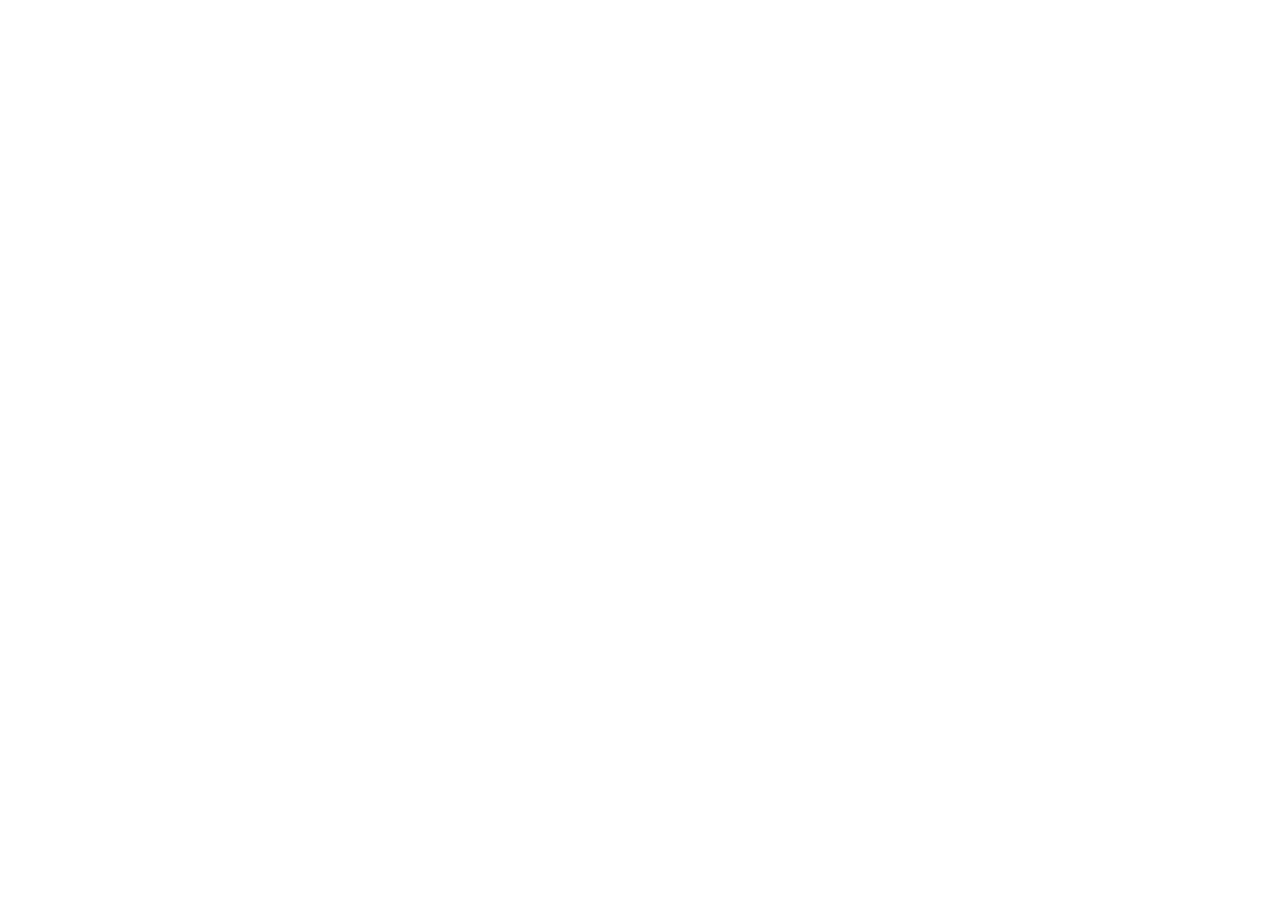
==== index.html @ bcec3e99 "feat: initialize project structure for Riman Engineering Set up project architecture including Vite," ====
<!doctype html>
<html lang="ar" dir="rtl">
  <head>
    <!-- Google Tag Manager -->
    <script>(function(w,d,s,l,i){w[l]=w[l]||[];w[l].push({'gtm.start':
    new Date().getTime(),event:'gtm.js'});var f=d.getElementsByTagName(s)[0],
    j=d.createElement(s),dl=l!='dataLayer'?'&l='+l:'';j.async=true;j.src=
    'https://www.googletagmanager.com/gtm.js?id='+i+dl;f.parentNode.insertBefore(j,f);
    })(window,document,'script','dataLayer','GTM-WX46PH5V');</script>
    <!-- End Google Tag Manager -->
    <meta charset="UTF-8" />
    <script>
      (function() {
        // 1. Intercept and suppress the getter TypeError from reporting as an unhandled error
        if (typeof window !== 'undefined') {
          window.addEventListener('error', function(event) {
            if (event && event.message && event.message.indexOf('Cannot set property fetch') !== -1) {
              event.preventDefault();
              if (typeof event.stopImmediatePropagation === 'function') {
                event.stopImmediatePropagation();
              }
              return true;
            }
          }, true);
        }

        // 2. Define getter + setter on window, Window.prototype, and prototype chain
        try {
          var origFetch = typeof window !== 'undefined' ? window.fetch : null;
          var targets = [];
          if (typeof window !== 'undefined') targets.push(window);
          if (typeof Window !== 'undefined' && Window.prototype) targets.push(Window.prototype);
          if (typeof window !== 'undefined' && Object.getPrototypeOf(window)) targets.push(Object.getPrototypeOf(window));
          if (typeof globalThis !== 'undefined') targets.push(globalThis);

          targets.forEach(function(target) {
            if (!target) return;
            try {
              Object.defineProperty(target, 'fetch', {
                get: function() {
                  return origFetch;
                },
                set: function(val) {
                  origFetch = val;
                },
                configurable: true,
                enumerable: true
              });
            } catch (err) {}
          });
        } catch (e) {}

        // 3. Similarly protect sendBeacon
        try {
          if (typeof navigator !== 'undefined' && navigator.sendBeacon) {
            var origBeacon = navigator.sendBeacon.bind(navigator);
            var navTargets = [
              navigator,
              typeof Navigator !== 'undefined' ? Navigator.prototype : null
            ];
            navTargets.forEach(function(target) {
              if (!target) return;
              try {
                Object.defineProperty(target, 'sendBeacon', {
                  get: function() { return origBeacon; },
                  set: function(v) { origBeacon = v; },
                  configurable: true,
                  enumerable: true
                });
              } catch (err) {}
            });
          }
        } catch (e) {}
      })();
    </script>
    <meta name="viewport" content="width=device-width, initial-scale=1.0" />
    <link rel="icon" type="image/svg+xml" href="/favicon.svg" />
    <title>شركة ريمان للإستشارات الهندسية والسلامة | الرياض</title>
    <meta name="description" content="الموقع الرسمي لشركة ريمان للإستشارات الهندسية والسلامة بالرياض. خدمات التصميم المعماري والإنشائي، الإشراف الميداني، واعتماد مخططات السلامة ومكافحة الحريق لدى الدفاع المدني ومنصة بلدي." />
    
    <!-- SEO Search Engine Crawlers & Indexing -->
    <meta name="keywords" content="مكتب استشارات هندسية الرياض, ريمان للاستشارات الهندسية, شركة محمد هادي ريمان, مخططات سلامة الدفاع المدني الرياض, منصة سلامة, رخص بناء منصة بلدي, تصميم معماري الرياض, تصميم انشائي كود البناء السعودي SBC, إشراف هندسي ميداني, تقرير سلامة إنشائية, مكتب هندسي حي الروضة, استشارات هندسية الرياض, fire safety consultancy riyadh, civil defense approval riyadh, reeman engineering" />
    <meta name="author" content="شركة محمد هادي ريمان للإستشارات الهندسية والسلامة" />
    <meta name="robots" content="index, follow, max-image-preview:large, max-snippet:-1, max-video-preview:-1" />
    <meta name="googlebot" content="index, follow" />
    <link rel="canonical" href="https://reeman-engineering.sa/" />

    <!-- Local Business Geo Location Tags for Riyadh & Google Maps Visibility -->
    <meta name="geo.region" content="SA-01" />
    <meta name="geo.placename" content="الرياض، حي الروضة" />
    <meta name="geo.position" content="24.7570;46.7780" />
    <meta name="ICBM" content="24.7570, 46.7780" />

    <!-- Open Graph / Facebook / WhatsApp -->
    <meta property="og:type" content="business.business" />
    <meta property="og:site_name" content="شركة ريمان للإستشارات الهندسية والسلامة" />
    <meta property="og:title" content="شركة ريمان للإستشارات الهندسية والسلامة | الرياض" />
    <meta property="og:description" content="مكتب هندسي استشاري معتمد بالرياض — خدمات التصميم المعماري والإنشائي، الإشراف الميداني، واعتمادات مخططات السلامة والدفاع المدني. حي الروضة، شارع الحسن بن علي." />
    <meta property="og:url" content="https://reeman-engineering.sa/" />
    <meta property="og:image" content="/logo.svg" />
    <meta property="og:locale" content="ar_SA" />
    <meta property="og:locale:alternate" content="en_US" />

    <!-- Twitter Cards -->
    <meta name="twitter:card" content="summary_large_image" />
    <meta name="twitter:title" content="شركة ريمان للإستشارات الهندسية والسلامة | الرياض" />
    <meta name="twitter:description" content="مكتب هندسي استشاري معتمد بالرياض — خدمات التصميم المعماري والإنشائي، الإشراف الميداني، واعتمادات مخططات السلامة والدفاع المدني." />
    <meta name="twitter:image" content="/logo.svg" />

    <!-- Theme & App Icons -->
    <meta name="theme-color" content="#0f172a" />
    <meta name="apple-mobile-web-app-capable" content="yes" />
    <meta name="apple-mobile-web-app-status-bar-style" content="black-translucent" />
    <meta name="apple-mobile-web-app-title" content="ريمان الهندسية" />

    <!-- Schema.org JSON-LD Structured Data: LocalBusiness & ProfessionalService -->
    <script type="application/ld+json">
    {
      "@context": "https://schema.org",
      "@graph": [
        {
          "@type": ["LocalBusiness", "ProfessionalService"],
          "@id": "https://reeman-engineering.sa/#localbusiness",
          "name": "شركة محمد هادي ريمان للإستشارات الهندسية والسلامة",
          "alternateName": [
            "شركة ريمان للإستشارات الهندسية والسلامة",
            "مكتب ريمان الهندسي",
            "Reeman Engineering & Safety Consultancy Co."
          ],
          "description": "مكتب هندسي استشاري مرخص ومعتمد في الرياض، متخصص في التصميم المعماري والإنشائي وفق كود البناء السعودي (SBC)، استخراج وتعديل رخص البناء عبر منصة بلدي، اعتماد مخططات السلامة والوقاية من الحريق لدى الدفاع المدني (منصة سلامة)، والإشراف الهندسي الميداني وفحص المباني.",
          "url": "https://reeman-engineering.sa/",
          "telephone": "+966559113990",
          "email": "contact@reeman-engineering.sa",
          "priceRange": "$$",
          "currenciesAccepted": "SAR",
          "paymentAccepted": "Cash, Credit Card, Bank Transfer, Mada",
          "image": "https://reeman-engineering.sa/logo.svg",
          "logo": "https://reeman-engineering.sa/logo.svg",
          "address": {
            "@type": "PostalAddress",
            "streetAddress": "شارع الحسن بن علي، حي الروضة",
            "addressLocality": "الرياض",
            "addressRegion": "منطقة الرياض",
            "postalCode": "13211",
            "addressCountry": "SA"
          },
          "geo": {
            "@type": "GeoCoordinates",
            "latitude": 24.7570,
            "longitude": 46.7780
          },
          "hasMap": "https://www.google.com/maps/place/%D8%B4%D8%B1%D9%83%D8%A9+%D9%85%D8%AD%D9%85%D8%AF+%D9%87%D8%A7%D8%AF%D9%8A+%D8%B1%D9%8A%D9%85%D8%A7%D9%86+%D9%84%D9%84%D8%A5%D8%B3%D8%AA%D8%B4%D8%A7%D8%B1%D8%A7%D8%AA+%D8%A7%D9%84%D9%87%D9%86%D8%AF%D8%B3%D9%8A%D8%A9+%D9%88%D8%A7%D9%84%D8%B3%D9%84%D8%A7%D9%85%D8%A9%E2%80%AD/data=!4m2!3m1!1s0x0:0xac6fb6836721d8bd?sa=X&ved=1t:2428&ictx=111",
          "sameAs": [
            "https://www.google.com/maps/place/%D8%B4%D8%B1%D9%83%D8%A9+%D9%85%D8%AD%D9%85%D8%AF+%D9%87%D8%A7%D8%AF%D9%8A+%D8%B1%D9%8A%D9%85%D8%A7%D9%86+%D9%84%D9%84%D8%A5%D8%B3%D8%AA%D8%B4%D8%A7%D8%B1%D8%A7%D8%AA+%D8%A7%D9%84%D9%87%D9%86%D8%AF%D8%B3%D9%8A%D8%A9+%D9%88%D8%A7%D9%84%D8%B3%D9%84%D8%A7%D9%85%D8%A9%E2%80%AD/data=!4m2!3m1!1s0x0:0xac6fb6836721d8bd?sa=X&ved=1t:2428&ictx=111"
          ],
          "openingHoursSpecification": [
            {
              "@type": "OpeningHoursSpecification",
              "dayOfWeek": [
                "Saturday",
                "Sunday",
                "Monday",
                "Tuesday",
                "Wednesday",
                "Thursday"
              ],
              "opens": "08:00",
              "closes": "21:00"
            }
          ],
          "aggregateRating": {
            "@type": "AggregateRating",
            "ratingValue": "4.9",
            "reviewCount": "184",
            "bestRating": "5",
            "worstRating": "1"
          },
          "areaServed": [
            {
              "@type": "City",
              "name": "الرياض",
              "sameAs": "https://en.wikipedia.org/wiki/Riyadh"
            },
            {
              "@type": "AdministrativeArea",
              "name": "منطقة الرياض"
            },
            {
              "@type": "Country",
              "name": "المملكة العربية السعودية"
            }
          ],
          "hasOfferCatalog": {
            "@type": "OfferCatalog",
            "name": "الخدمات الهندسية والاستشارية المعتمدة",
            "itemListElement": [
              {
                "@type": "Offer",
                "itemOffered": {
                  "@type": "Service",
                  "name": "التصميم المعماري ورخص البناء (منصة بلدي)",
                  "description": "إعداد التصاميم المعمارية المبتكرة وإصدار وتجديد رخص البناء والقرارات المساحية طبقاً لكود البناء السعودي واشتراطات أمانة منطقة الرياض."
                }
              },
              {
                "@type": "Offer",
                "itemOffered": {
                  "@type": "Service",
                  "name": "التصميم الإنشائي وحسابات الأحمال (كود SBC)",
                  "description": "تصاميم إنشائية دقيقة ومخططات تسليح متوافقة مع كود البناء السعودي لتحقيق أعلى معايير الأمان الإنشائي والجدوى الاقتصادية."
                }
              },
              {
                "@type": "Offer",
                "itemOffered": {
                  "@type": "Service",
                  "name": "مخططات السلامة والوقاية من الحريق (الدفاع المدني - سلامة)",
                  "description": "تصميم واعتماد مخططات أنظمة مكافحة الحريق، إنذار الحريق، مسالك الهروب، ودراسات كود NFPA المعتمدة عبر منصة سلامة."
                }
              },
              {
                "@type": "Offer",
                "itemOffered": {
                  "@type": "Service",
                  "name": "الإشراف الهندسي الميداني واستلام الصبات",
                  "description": "متابعة هندسية ميدانية لكافة مراحل التنفيذ واستلام حديد التسليح والصبات الخرسانية بمحاضر استلام وتقارير دورية معتمدة."
                }
              },
              {
                "@type": "Offer",
                "itemOffered": {
                  "@type": "Service",
                  "name": "تقارير السلامة الإنشائية وفحص المباني القائمة",
                  "description": "فحص هندسي للمباني القائمة وإصدار تقارير السلامة الإنشائية المعتمدة لرخص التعلية، التجديد، أو الفحص الدوري."
                }
              }
            ]
          }
        },
        {
          "@type": "WebSite",
          "@id": "https://reeman-engineering.sa/#website",
          "url": "https://reeman-engineering.sa/",
          "name": "شركة ريمان للإستشارات الهندسية والسلامة",
          "description": "مكتب استشارات هندسية وسلامة معتمد بالرياض — شارع الحسن بن علي، الروضة.",
          "inLanguage": ["ar-SA", "en-US"],
          "publisher": {
            "@id": "https://reeman-engineering.sa/#localbusiness"
          }
        }
      ]
    }
    </script>
    
    <!-- Google Fonts: Cairo & IBM Plex Sans Arabic -->
    <link rel="preconnect" href="https://fonts.googleapis.com">
    <link rel="preconnect" href="https://fonts.gstatic.com" crossorigin>
    <link href="https://fonts.googleapis.com/css2?family=Cairo:wght@300;400;500;600;700;800;900&family=IBM+Plex+Sans+Arabic:wght@300;400;500;600;700&display=swap" rel="stylesheet">
  </head>
  <body class="bg-slate-50 text-slate-900 font-['Cairo',sans-serif] antialiased selection:bg-amber-500 selection:text-white">
    <!-- Google Tag Manager (noscript) -->
    <noscript><iframe src="https://www.googletagmanager.com/ns.html?id=GTM-WX46PH5V"
    height="0" width="0" style="display:none;visibility:hidden"></iframe></noscript>
    <!-- End Google Tag Manager (noscript) -->
    <div id="root"></div>
    <script type="module" src="/src/main.tsx"></script>
  </body>
</html>
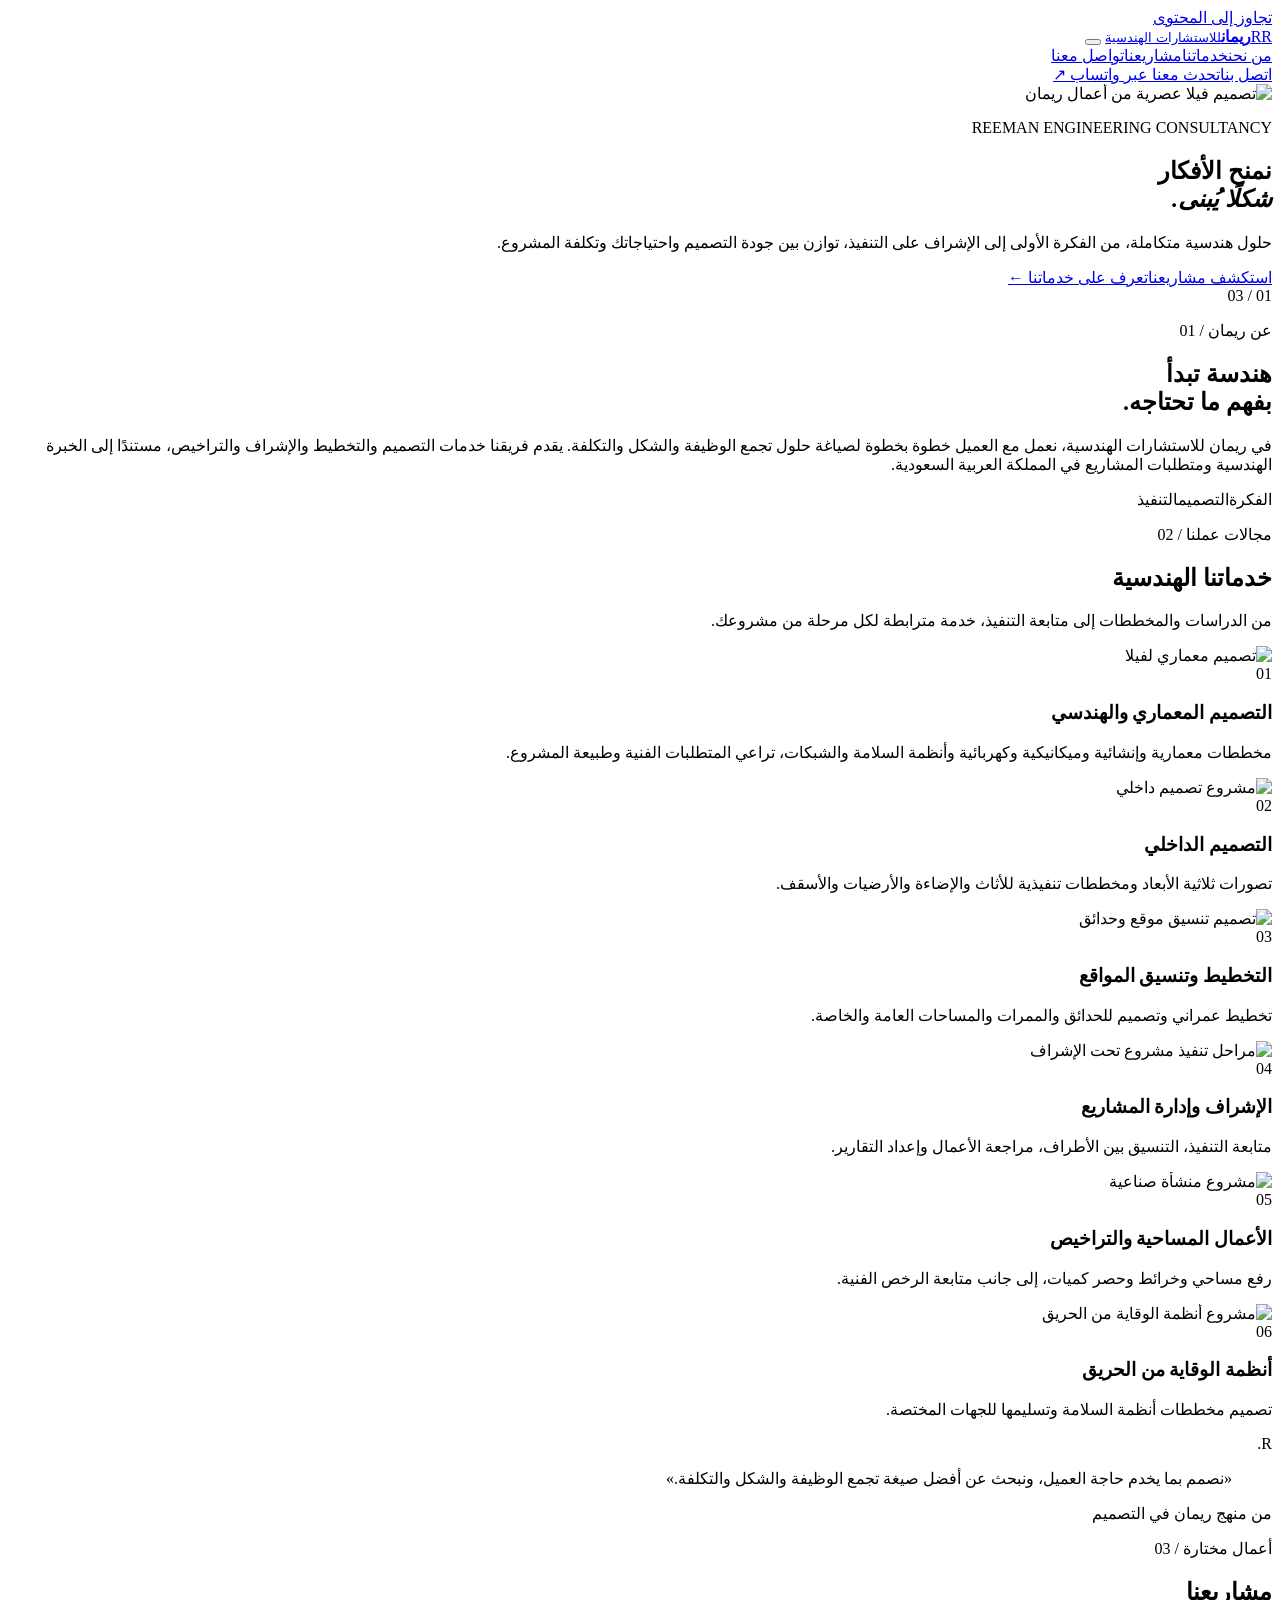
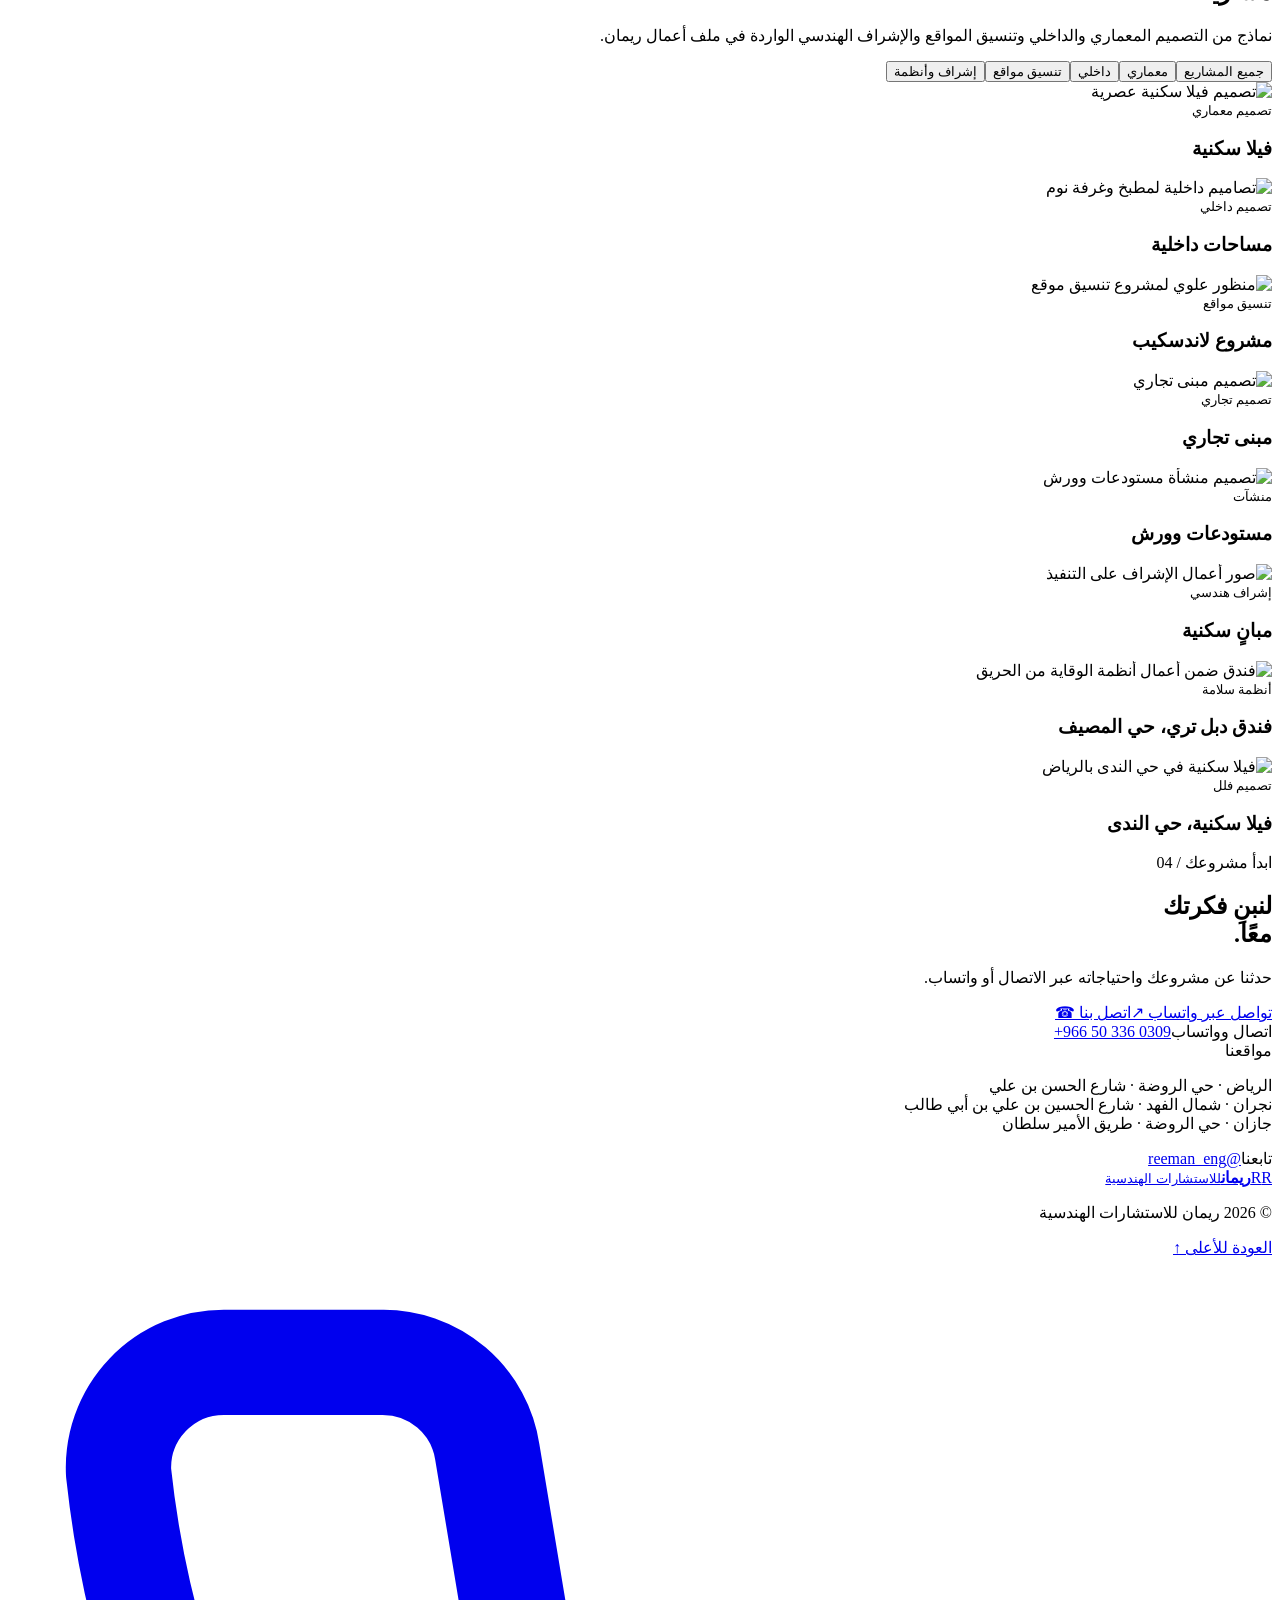
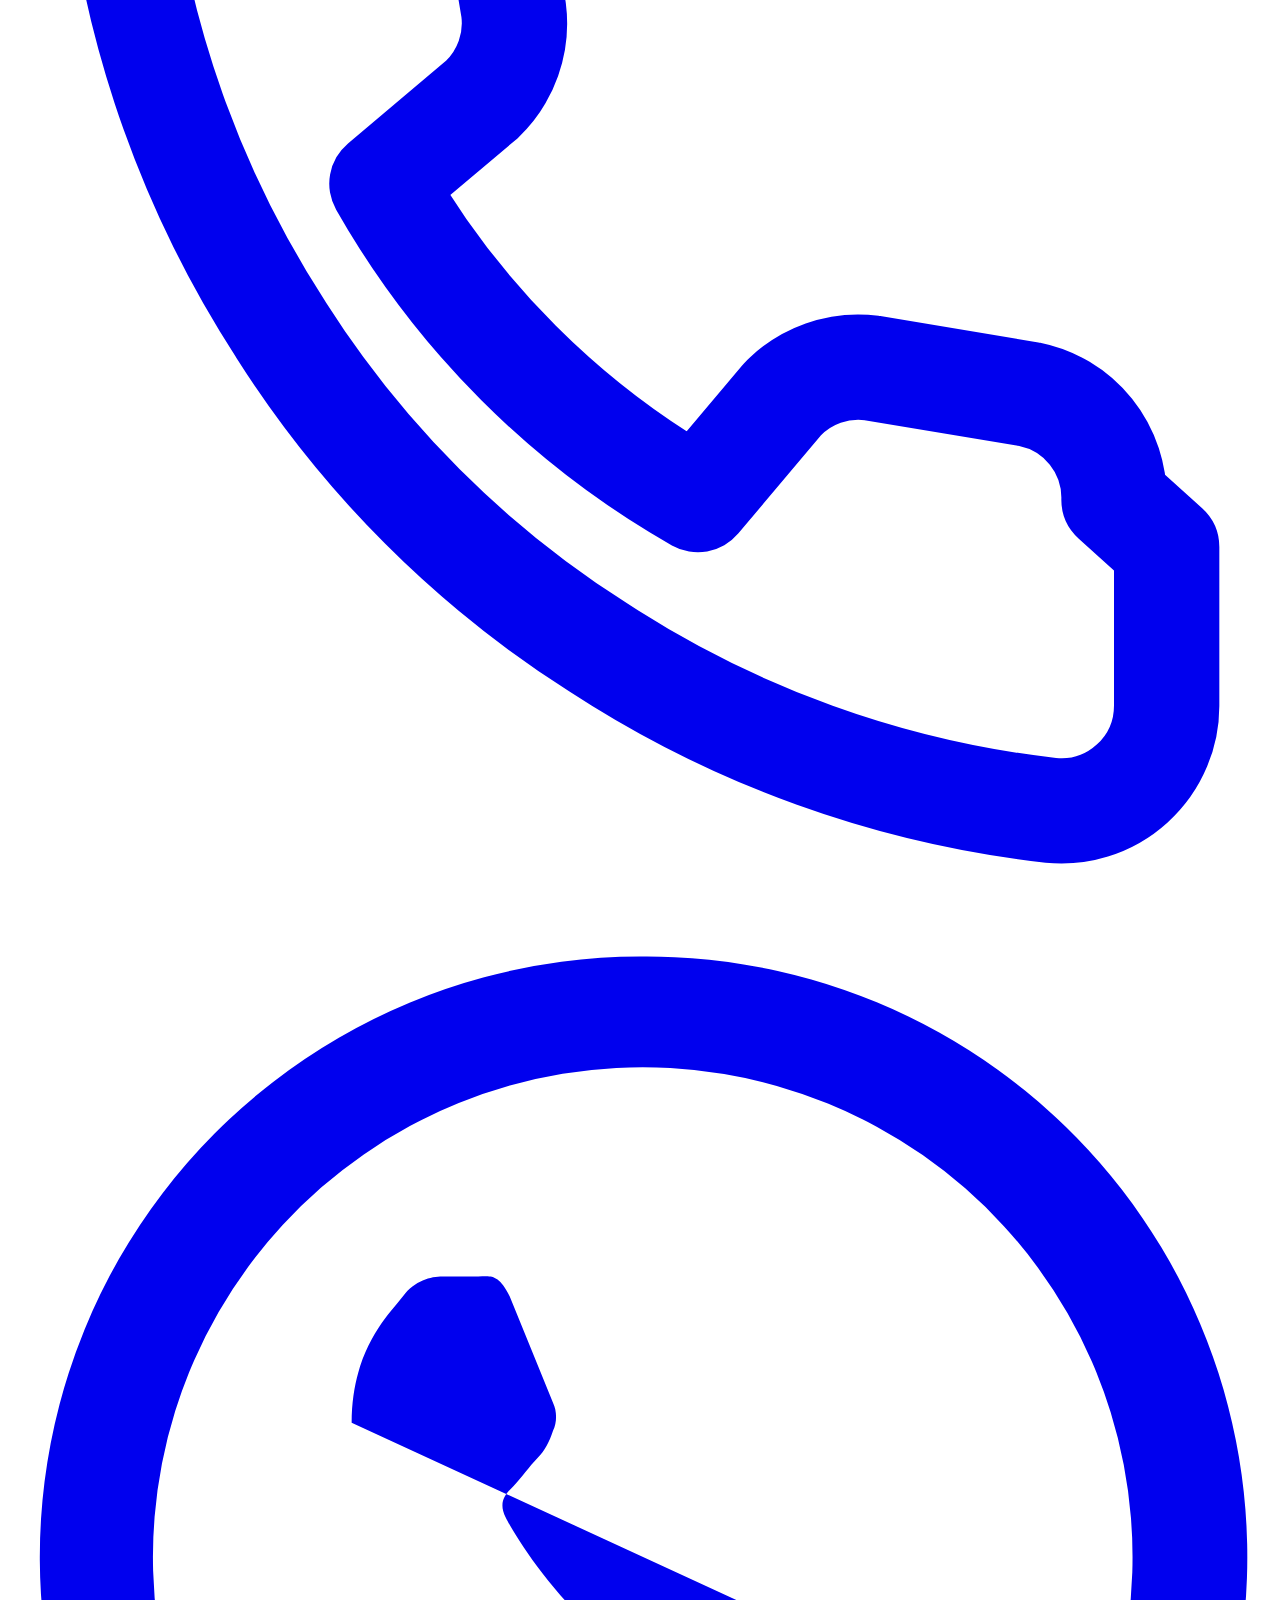
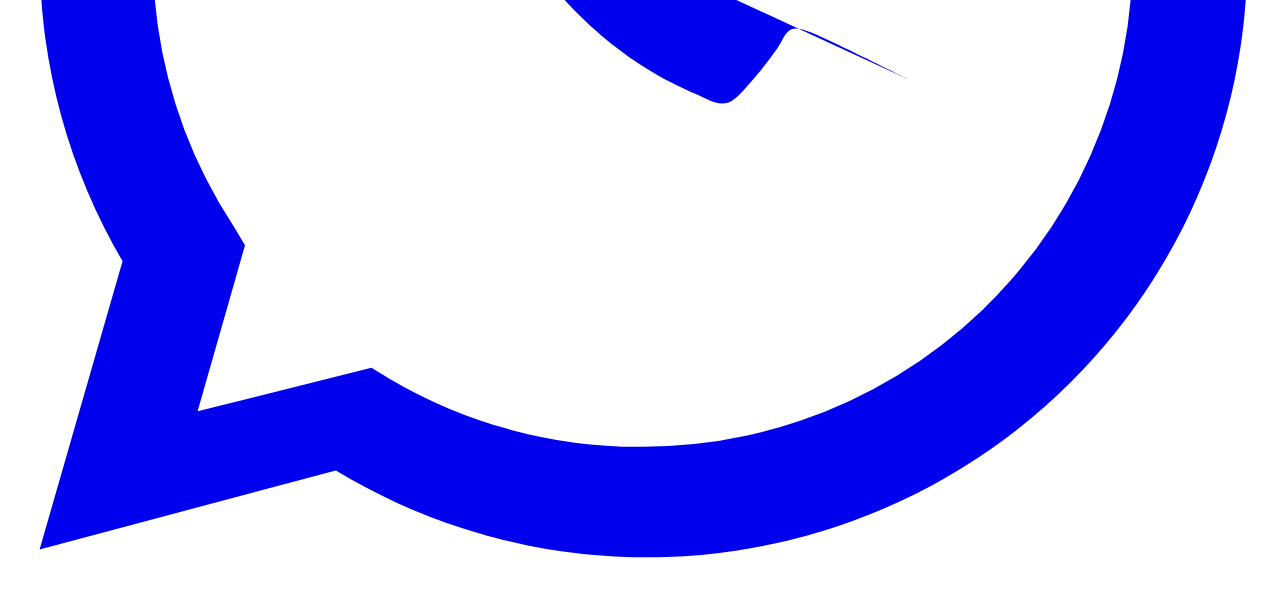
==== commit dc14270e: "Add files via upload" ====
--- a/index.html
+++ b/index.html
@@ -1,269 +1,65 @@
 <!doctype html>
 <html lang="ar" dir="rtl">
-  <head>
-    <!-- Google Tag Manager -->
-    <script>(function(w,d,s,l,i){w[l]=w[l]||[];w[l].push({'gtm.start':
-    new Date().getTime(),event:'gtm.js'});var f=d.getElementsByTagName(s)[0],
-    j=d.createElement(s),dl=l!='dataLayer'?'&l='+l:'';j.async=true;j.src=
-    'https://www.googletagmanager.com/gtm.js?id='+i+dl;f.parentNode.insertBefore(j,f);
-    })(window,document,'script','dataLayer','GTM-WX46PH5V');</script>
-    <!-- End Google Tag Manager -->
-    <meta charset="UTF-8" />
-    <script>
-      (function() {
-        // 1. Intercept and suppress the getter TypeError from reporting as an unhandled error
-        if (typeof window !== 'undefined') {
-          window.addEventListener('error', function(event) {
-            if (event && event.message && event.message.indexOf('Cannot set property fetch') !== -1) {
-              event.preventDefault();
-              if (typeof event.stopImmediatePropagation === 'function') {
-                event.stopImmediatePropagation();
-              }
-              return true;
-            }
-          }, true);
-        }
+<head>
+  <meta charset="utf-8">
+  <meta name="viewport" content="width=device-width,initial-scale=1">
+  <meta name="theme-color" content="#30302f">
+  <meta name="description" content="ريمان للاستشارات الهندسية: التصميم المعماري والداخلي، التخطيط العمراني، الإشراف، التراخيص وأنظمة الوقاية من الحريق في المملكة العربية السعودية.">
+  <title>ريمان للاستشارات الهندسية | تصميم يوازن بين الوظيفة والشكل والتكلفة</title>
+  <link rel="preconnect" href="https://fonts.googleapis.com">
+  <link rel="preconnect" href="https://fonts.gstatic.com" crossorigin>
+  <link href="https://fonts.googleapis.com/css2?family=Cairo:wght@400;500;600;700;800&display=swap" rel="stylesheet">
+  <link rel="icon" href="favicon.svg" type="image/svg+xml">
+  <link rel="stylesheet" href="styles.css">
+</head>
+<body>
+  <a class="skip" href="#main">تجاوز إلى المحتوى</a>
+  <header class="site-header" id="top">
+    <div class="shell header-inner">
+      <a class="brand" href="#top" aria-label="ريمان للاستشارات الهندسية - الصفحة الرئيسية"><span class="brand-mark">R<span>R</span></span><span class="brand-copy"><strong>ريمان</strong><small>للاستشارات الهندسية</small></span></a>
+      <button class="menu-toggle" type="button" aria-label="فتح القائمة" aria-expanded="false" aria-controls="nav"><span></span><span></span><span></span></button>
+      <nav id="nav" class="nav" aria-label="التنقل الرئيسي"><a href="#about">من نحن</a><a href="#services">خدماتنا</a><a href="#projects">مشاريعنا</a><a href="#contact">تواصل معنا</a></nav>
+      <div class="header-actions"><a class="header-call" href="tel:+966503360309">اتصل بنا</a><a class="header-cta" href="https://wa.me/966503360309?text=%D9%85%D8%B1%D8%AD%D8%A8%D8%A7%D8%8C%20%D8%A3%D8%B1%D8%BA%D8%A8%20%D8%A8%D8%A7%D9%84%D8%A7%D8%B3%D8%AA%D9%81%D8%B3%D8%A7%D8%B1%20%D8%B9%D9%86%20%D8%AE%D8%AF%D9%85%D8%A7%D8%AA%20%D8%B1%D9%8A%D9%85%D8%A7%D9%86" target="_blank" rel="noopener">تحدث معنا عبر واتساب <span aria-hidden="true">↗</span></a></div>
+    </div>
+  </header>
 
-        // 2. Define getter + setter on window, Window.prototype, and prototype chain
-        try {
-          var origFetch = typeof window !== 'undefined' ? window.fetch : null;
-          var targets = [];
-          if (typeof window !== 'undefined') targets.push(window);
-          if (typeof Window !== 'undefined' && Window.prototype) targets.push(Window.prototype);
-          if (typeof window !== 'undefined' && Object.getPrototypeOf(window)) targets.push(Object.getPrototypeOf(window));
-          if (typeof globalThis !== 'undefined') targets.push(globalThis);
+  <main id="main">
+    <section class="hero" aria-labelledby="hero-title">
+      <img class="hero-image" src="hero-villa.webp" alt="تصميم فيلا عصرية من أعمال ريمان" fetchpriority="high">
+      <div class="hero-shade"></div>
+      <div class="shell hero-content"><p class="eyebrow light">REEMAN ENGINEERING CONSULTANCY</p><h1 id="hero-title">نمنح الأفكار<br><em>شكلًا يُبنى.</em></h1><p>حلول هندسية متكاملة، من الفكرة الأولى إلى الإشراف على التنفيذ، توازن بين جودة التصميم واحتياجاتك وتكلفة المشروع.</p><div class="hero-actions"><a class="button button-light" href="#projects">استكشف مشاريعنا</a><a class="text-link" href="#services">تعرف على خدماتنا <span aria-hidden="true">←</span></a></div></div>
+      <div class="hero-index" aria-hidden="true">01 / 03</div>
+    </section>
 
-          targets.forEach(function(target) {
-            if (!target) return;
-            try {
-              Object.defineProperty(target, 'fetch', {
-                get: function() {
-                  return origFetch;
-                },
-                set: function(val) {
-                  origFetch = val;
-                },
-                configurable: true,
-                enumerable: true
-              });
-            } catch (err) {}
-          });
-        } catch (e) {}
+    <section class="intro section" id="about"><div class="shell intro-grid"><div><p class="eyebrow">عن ريمان / 01</p><h2>هندسة تبدأ<br>بفهم ما تحتاجه.</h2></div><div class="intro-copy"><p>في ريمان للاستشارات الهندسية، نعمل مع العميل خطوة بخطوة لصياغة حلول تجمع الوظيفة والشكل والتكلفة. يقدم فريقنا خدمات التصميم والتخطيط والإشراف والتراخيص، مستندًا إلى الخبرة الهندسية ومتطلبات المشاريع في المملكة العربية السعودية.</p><div class="principles"><span>الفكرة</span><i></i><span>التصميم</span><i></i><span>التنفيذ</span></div></div></div></section>
 
-        // 3. Similarly protect sendBeacon
-        try {
-          if (typeof navigator !== 'undefined' && navigator.sendBeacon) {
-            var origBeacon = navigator.sendBeacon.bind(navigator);
-            var navTargets = [
-              navigator,
-              typeof Navigator !== 'undefined' ? Navigator.prototype : null
-            ];
-            navTargets.forEach(function(target) {
-              if (!target) return;
-              try {
-                Object.defineProperty(target, 'sendBeacon', {
-                  get: function() { return origBeacon; },
-                  set: function(v) { origBeacon = v; },
-                  configurable: true,
-                  enumerable: true
-                });
-              } catch (err) {}
-            });
-          }
-        } catch (e) {}
-      })();
-    </script>
-    <meta name="viewport" content="width=device-width, initial-scale=1.0" />
-    <link rel="icon" type="image/svg+xml" href="/favicon.svg" />
-    <title>شركة ريمان للإستشارات الهندسية والسلامة | الرياض</title>
-    <meta name="description" content="الموقع الرسمي لشركة ريمان للإستشارات الهندسية والسلامة بالرياض. خدمات التصميم المعماري والإنشائي، الإشراف الميداني، واعتماد مخططات السلامة ومكافحة الحريق لدى الدفاع المدني ومنصة بلدي." />
-    
-    <!-- SEO Search Engine Crawlers & Indexing -->
-    <meta name="keywords" content="مكتب استشارات هندسية الرياض, ريمان للاستشارات الهندسية, شركة محمد هادي ريمان, مخططات سلامة الدفاع المدني الرياض, منصة سلامة, رخص بناء منصة بلدي, تصميم معماري الرياض, تصميم انشائي كود البناء السعودي SBC, إشراف هندسي ميداني, تقرير سلامة إنشائية, مكتب هندسي حي الروضة, استشارات هندسية الرياض, fire safety consultancy riyadh, civil defense approval riyadh, reeman engineering" />
-    <meta name="author" content="شركة محمد هادي ريمان للإستشارات الهندسية والسلامة" />
-    <meta name="robots" content="index, follow, max-image-preview:large, max-snippet:-1, max-video-preview:-1" />
-    <meta name="googlebot" content="index, follow" />
-    <link rel="canonical" href="https://reeman-engineering.sa/" />
+    <section class="services section" id="services"><div class="shell"><div class="section-head"><div><p class="eyebrow">مجالات عملنا / 02</p><h2>خدماتنا الهندسية</h2></div><p>من الدراسات والمخططات إلى متابعة التنفيذ، خدمة مترابطة لكل مرحلة من مشروعك.</p></div><div class="service-grid">
+      <article class="service-card feature"><img src="hero-villa.webp" alt="تصميم معماري لفيلا" loading="lazy"><div><span>01</span><h3>التصميم المعماري والهندسي</h3><p>مخططات معمارية وإنشائية وميكانيكية وكهربائية وأنظمة السلامة والشبكات، تراعي المتطلبات الفنية وطبيعة المشروع.</p></div></article>
+      <article class="service-card"><img src="interior.webp" alt="مشروع تصميم داخلي" loading="lazy"><div><span>02</span><h3>التصميم الداخلي</h3><p>تصورات ثلاثية الأبعاد ومخططات تنفيذية للأثاث والإضاءة والأرضيات والأسقف.</p></div></article>
+      <article class="service-card"><img src="landscape.webp" alt="تصميم تنسيق موقع وحدائق" loading="lazy"><div><span>03</span><h3>التخطيط وتنسيق المواقع</h3><p>تخطيط عمراني وتصميم للحدائق والممرات والمساحات العامة والخاصة.</p></div></article>
+      <article class="service-card"><img src="construction.webp" alt="مراحل تنفيذ مشروع تحت الإشراف" loading="lazy"><div><span>04</span><h3>الإشراف وإدارة المشاريع</h3><p>متابعة التنفيذ، التنسيق بين الأطراف، مراجعة الأعمال وإعداد التقارير.</p></div></article>
+      <article class="service-card"><img src="factory.webp" alt="مشروع منشأة صناعية" loading="lazy"><div><span>05</span><h3>الأعمال المساحية والتراخيص</h3><p>رفع مساحي وخرائط وحصر كميات، إلى جانب متابعة الرخص الفنية.</p></div></article>
+      <article class="service-card"><img src="fire-hotel.webp" alt="مشروع أنظمة الوقاية من الحريق" loading="lazy"><div><span>06</span><h3>أنظمة الوقاية من الحريق</h3><p>تصميم مخططات أنظمة السلامة وتسليمها للجهات المختصة.</p></div></article>
+    </div></div></section>
 
-    <!-- Local Business Geo Location Tags for Riyadh & Google Maps Visibility -->
-    <meta name="geo.region" content="SA-01" />
-    <meta name="geo.placename" content="الرياض، حي الروضة" />
-    <meta name="geo.position" content="24.7570;46.7780" />
-    <meta name="ICBM" content="24.7570, 46.7780" />
+    <section class="statement"><div class="shell statement-inner"><span class="statement-number">R.</span><blockquote>«نصمم بما يخدم حاجة العميل، ونبحث عن أفضل صيغة تجمع الوظيفة والشكل والتكلفة.»</blockquote><span class="statement-caption">من منهج ريمان في التصميم</span></div></section>
 
-    <!-- Open Graph / Facebook / WhatsApp -->
-    <meta property="og:type" content="business.business" />
-    <meta property="og:site_name" content="شركة ريمان للإستشارات الهندسية والسلامة" />
-    <meta property="og:title" content="شركة ريمان للإستشارات الهندسية والسلامة | الرياض" />
-    <meta property="og:description" content="مكتب هندسي استشاري معتمد بالرياض — خدمات التصميم المعماري والإنشائي، الإشراف الميداني، واعتمادات مخططات السلامة والدفاع المدني. حي الروضة، شارع الحسن بن علي." />
-    <meta property="og:url" content="https://reeman-engineering.sa/" />
-    <meta property="og:image" content="/logo.svg" />
-    <meta property="og:locale" content="ar_SA" />
-    <meta property="og:locale:alternate" content="en_US" />
+    <section class="projects section" id="projects"><div class="shell"><div class="section-head"><div><p class="eyebrow">أعمال مختارة / 03</p><h2>مشاريعنا</h2></div><p>نماذج من التصميم المعماري والداخلي وتنسيق المواقع والإشراف الهندسي الواردة في ملف أعمال ريمان.</p></div><div class="filters" role="group" aria-label="تصفية المشاريع"><button class="active" data-filter="all" type="button" aria-pressed="true">جميع المشاريع</button><button data-filter="architecture" type="button" aria-pressed="false">معماري</button><button data-filter="interior" type="button" aria-pressed="false">داخلي</button><button data-filter="landscape" type="button" aria-pressed="false">تنسيق مواقع</button><button data-filter="supervision" type="button" aria-pressed="false">إشراف وأنظمة</button></div><div class="project-grid">
+      <article class="project-card wide" data-category="architecture"><img src="hero-villa.webp" alt="تصميم فيلا سكنية عصرية" loading="lazy"><div><small>تصميم معماري</small><h3>فيلا سكنية</h3></div></article>
+      <article class="project-card" data-category="interior"><img src="interior.webp" alt="تصاميم داخلية لمطبخ وغرفة نوم" loading="lazy"><div><small>تصميم داخلي</small><h3>مساحات داخلية</h3></div></article>
+      <article class="project-card" data-category="landscape"><img src="landscape.webp" alt="منظور علوي لمشروع تنسيق موقع" loading="lazy"><div><small>تنسيق مواقع</small><h3>مشروع لاندسكيب</h3></div></article>
+      <article class="project-card" data-category="architecture"><img src="retail.webp" alt="تصميم مبنى تجاري" loading="lazy"><div><small>تصميم تجاري</small><h3>مبنى تجاري</h3></div></article>
+      <article class="project-card" data-category="architecture"><img src="factory.webp" alt="تصميم منشأة مستودعات وورش" loading="lazy"><div><small>منشآت</small><h3>مستودعات وورش</h3></div></article>
+      <article class="project-card" data-category="supervision"><img src="construction.webp" alt="صور أعمال الإشراف على التنفيذ" loading="lazy"><div><small>إشراف هندسي</small><h3>مبانٍ سكنية</h3></div></article>
+      <article class="project-card" data-category="supervision"><img src="fire-hotel.webp" alt="فندق ضمن أعمال أنظمة الوقاية من الحريق" loading="lazy"><div><small>أنظمة سلامة</small><h3>فندق دبل تري، حي المصيف</h3></div></article>
+      <article class="project-card" data-category="architecture"><img src="villa-nada.webp" alt="فيلا سكنية في حي الندى بالرياض" loading="lazy"><div><small>تصميم فلل</small><h3>فيلا سكنية، حي الندى</h3></div></article>
+    </div></div></section>
 
-    <!-- Twitter Cards -->
-    <meta name="twitter:card" content="summary_large_image" />
-    <meta name="twitter:title" content="شركة ريمان للإستشارات الهندسية والسلامة | الرياض" />
-    <meta name="twitter:description" content="مكتب هندسي استشاري معتمد بالرياض — خدمات التصميم المعماري والإنشائي، الإشراف الميداني، واعتمادات مخططات السلامة والدفاع المدني." />
-    <meta name="twitter:image" content="/logo.svg" />
-
-    <!-- Theme & App Icons -->
-    <meta name="theme-color" content="#0f172a" />
-    <meta name="apple-mobile-web-app-capable" content="yes" />
-    <meta name="apple-mobile-web-app-status-bar-style" content="black-translucent" />
-    <meta name="apple-mobile-web-app-title" content="ريمان الهندسية" />
-
-    <!-- Schema.org JSON-LD Structured Data: LocalBusiness & ProfessionalService -->
-    <script type="application/ld+json">
-    {
-      "@context": "https://schema.org",
-      "@graph": [
-        {
-          "@type": ["LocalBusiness", "ProfessionalService"],
-          "@id": "https://reeman-engineering.sa/#localbusiness",
-          "name": "شركة محمد هادي ريمان للإستشارات الهندسية والسلامة",
-          "alternateName": [
-            "شركة ريمان للإستشارات الهندسية والسلامة",
-            "مكتب ريمان الهندسي",
-            "Reeman Engineering & Safety Consultancy Co."
-          ],
-          "description": "مكتب هندسي استشاري مرخص ومعتمد في الرياض، متخصص في التصميم المعماري والإنشائي وفق كود البناء السعودي (SBC)، استخراج وتعديل رخص البناء عبر منصة بلدي، اعتماد مخططات السلامة والوقاية من الحريق لدى الدفاع المدني (منصة سلامة)، والإشراف الهندسي الميداني وفحص المباني.",
-          "url": "https://reeman-engineering.sa/",
-          "telephone": "+966559113990",
-          "email": "contact@reeman-engineering.sa",
-          "priceRange": "$$",
-          "currenciesAccepted": "SAR",
-          "paymentAccepted": "Cash, Credit Card, Bank Transfer, Mada",
-          "image": "https://reeman-engineering.sa/logo.svg",
-          "logo": "https://reeman-engineering.sa/logo.svg",
-          "address": {
-            "@type": "PostalAddress",
-            "streetAddress": "شارع الحسن بن علي، حي الروضة",
-            "addressLocality": "الرياض",
-            "addressRegion": "منطقة الرياض",
-            "postalCode": "13211",
-            "addressCountry": "SA"
-          },
-          "geo": {
-            "@type": "GeoCoordinates",
-            "latitude": 24.7570,
-            "longitude": 46.7780
-          },
-          "hasMap": "https://www.google.com/maps/place/%D8%B4%D8%B1%D9%83%D8%A9+%D9%85%D8%AD%D9%85%D8%AF+%D9%87%D8%A7%D8%AF%D9%8A+%D8%B1%D9%8A%D9%85%D8%A7%D9%86+%D9%84%D9%84%D8%A5%D8%B3%D8%AA%D8%B4%D8%A7%D8%B1%D8%A7%D8%AA+%D8%A7%D9%84%D9%87%D9%86%D8%AF%D8%B3%D9%8A%D8%A9+%D9%88%D8%A7%D9%84%D8%B3%D9%84%D8%A7%D9%85%D8%A9%E2%80%AD/data=!4m2!3m1!1s0x0:0xac6fb6836721d8bd?sa=X&ved=1t:2428&ictx=111",
-          "sameAs": [
-            "https://www.google.com/maps/place/%D8%B4%D8%B1%D9%83%D8%A9+%D9%85%D8%AD%D9%85%D8%AF+%D9%87%D8%A7%D8%AF%D9%8A+%D8%B1%D9%8A%D9%85%D8%A7%D9%86+%D9%84%D9%84%D8%A5%D8%B3%D8%AA%D8%B4%D8%A7%D8%B1%D8%A7%D8%AA+%D8%A7%D9%84%D9%87%D9%86%D8%AF%D8%B3%D9%8A%D8%A9+%D9%88%D8%A7%D9%84%D8%B3%D9%84%D8%A7%D9%85%D8%A9%E2%80%AD/data=!4m2!3m1!1s0x0:0xac6fb6836721d8bd?sa=X&ved=1t:2428&ictx=111"
-          ],
-          "openingHoursSpecification": [
-            {
-              "@type": "OpeningHoursSpecification",
-              "dayOfWeek": [
-                "Saturday",
-                "Sunday",
-                "Monday",
-                "Tuesday",
-                "Wednesday",
-                "Thursday"
-              ],
-              "opens": "08:00",
-              "closes": "21:00"
-            }
-          ],
-          "aggregateRating": {
-            "@type": "AggregateRating",
-            "ratingValue": "4.9",
-            "reviewCount": "184",
-            "bestRating": "5",
-            "worstRating": "1"
-          },
-          "areaServed": [
-            {
-              "@type": "City",
-              "name": "الرياض",
-              "sameAs": "https://en.wikipedia.org/wiki/Riyadh"
-            },
-            {
-              "@type": "AdministrativeArea",
-              "name": "منطقة الرياض"
-            },
-            {
-              "@type": "Country",
-              "name": "المملكة العربية السعودية"
-            }
-          ],
-          "hasOfferCatalog": {
-            "@type": "OfferCatalog",
-            "name": "الخدمات الهندسية والاستشارية المعتمدة",
-            "itemListElement": [
-              {
-                "@type": "Offer",
-                "itemOffered": {
-                  "@type": "Service",
-                  "name": "التصميم المعماري ورخص البناء (منصة بلدي)",
-                  "description": "إعداد التصاميم المعمارية المبتكرة وإصدار وتجديد رخص البناء والقرارات المساحية طبقاً لكود البناء السعودي واشتراطات أمانة منطقة الرياض."
-                }
-              },
-              {
-                "@type": "Offer",
-                "itemOffered": {
-                  "@type": "Service",
-                  "name": "التصميم الإنشائي وحسابات الأحمال (كود SBC)",
-                  "description": "تصاميم إنشائية دقيقة ومخططات تسليح متوافقة مع كود البناء السعودي لتحقيق أعلى معايير الأمان الإنشائي والجدوى الاقتصادية."
-                }
-              },
-              {
-                "@type": "Offer",
-                "itemOffered": {
-                  "@type": "Service",
-                  "name": "مخططات السلامة والوقاية من الحريق (الدفاع المدني - سلامة)",
-                  "description": "تصميم واعتماد مخططات أنظمة مكافحة الحريق، إنذار الحريق، مسالك الهروب، ودراسات كود NFPA المعتمدة عبر منصة سلامة."
-                }
-              },
-              {
-                "@type": "Offer",
-                "itemOffered": {
-                  "@type": "Service",
-                  "name": "الإشراف الهندسي الميداني واستلام الصبات",
-                  "description": "متابعة هندسية ميدانية لكافة مراحل التنفيذ واستلام حديد التسليح والصبات الخرسانية بمحاضر استلام وتقارير دورية معتمدة."
-                }
-              },
-              {
-                "@type": "Offer",
-                "itemOffered": {
-                  "@type": "Service",
-                  "name": "تقارير السلامة الإنشائية وفحص المباني القائمة",
-                  "description": "فحص هندسي للمباني القائمة وإصدار تقارير السلامة الإنشائية المعتمدة لرخص التعلية، التجديد، أو الفحص الدوري."
-                }
-              }
-            ]
-          }
-        },
-        {
-          "@type": "WebSite",
-          "@id": "https://reeman-engineering.sa/#website",
-          "url": "https://reeman-engineering.sa/",
-          "name": "شركة ريمان للإستشارات الهندسية والسلامة",
-          "description": "مكتب استشارات هندسية وسلامة معتمد بالرياض — شارع الحسن بن علي، الروضة.",
-          "inLanguage": ["ar-SA", "en-US"],
-          "publisher": {
-            "@id": "https://reeman-engineering.sa/#localbusiness"
-          }
-        }
-      ]
-    }
-    </script>
-    
-    <!-- Google Fonts: Cairo & IBM Plex Sans Arabic -->
-    <link rel="preconnect" href="https://fonts.googleapis.com">
-    <link rel="preconnect" href="https://fonts.gstatic.com" crossorigin>
-    <link href="https://fonts.googleapis.com/css2?family=Cairo:wght@300;400;500;600;700;800;900&family=IBM+Plex+Sans+Arabic:wght@300;400;500;600;700&display=swap" rel="stylesheet">
-  </head>
-  <body class="bg-slate-50 text-slate-900 font-['Cairo',sans-serif] antialiased selection:bg-amber-500 selection:text-white">
-    <!-- Google Tag Manager (noscript) -->
-    <noscript><iframe src="https://www.googletagmanager.com/ns.html?id=GTM-WX46PH5V"
-    height="0" width="0" style="display:none;visibility:hidden"></iframe></noscript>
-    <!-- End Google Tag Manager (noscript) -->
-    <div id="root"></div>
-    <script type="module" src="/src/main.tsx"></script>
-  </body>
+    <section class="contact" id="contact"><div class="shell contact-grid"><div><p class="eyebrow light">ابدأ مشروعك / 04</p><h2>لنبنِ فكرتك<br>معًا.</h2><p>حدثنا عن مشروعك واحتياجاته عبر الاتصال أو واتساب.</p><div class="contact-actions"><a class="button button-light" href="https://wa.me/966503360309?text=%D9%85%D8%B1%D8%AD%D8%A8%D8%A7%D8%8C%20%D8%A3%D8%B1%D8%BA%D8%A8%20%D8%A8%D9%85%D9%86%D8%A7%D9%82%D8%B4%D8%A9%20%D9%85%D8%B4%D8%B1%D9%88%D8%B9%D9%8A%20%D9%85%D8%B9%20%D8%B1%D9%8A%D9%85%D8%A7%D9%86" target="_blank" rel="noopener">تواصل عبر واتساب <span aria-hidden="true">↗</span></a><a class="button button-outline" href="tel:+966503360309">اتصل بنا <span aria-hidden="true">☎</span></a></div></div><div class="contact-info"><div><span>اتصال وواتساب</span><a dir="ltr" href="tel:+966503360309">+966 50 336 0309</a></div><div><span>مواقعنا</span><p>الرياض · حي الروضة · شارع الحسن بن علي<br>نجران · شمال الفهد · شارع الحسين بن علي بن أبي طالب<br>جازان · حي الروضة · طريق الأمير سلطان</p></div><div><span>تابعنا</span><a href="https://www.instagram.com/reeman_eng/" target="_blank" rel="noopener">@reeman_eng</a></div></div></div></section>
+  </main>
+  <footer><div class="shell footer-inner"><a class="brand" href="#top"><span class="brand-mark">R<span>R</span></span><span class="brand-copy"><strong>ريمان</strong><small>للاستشارات الهندسية</small></span></a><p>© 2026 ريمان للاستشارات الهندسية</p><a href="#top">العودة للأعلى ↑</a></div></footer>
+  <div class="floating-actions"><a class="call-float" href="tel:+966503360309" aria-label="اتصل بريمان"><svg viewBox="0 0 24 24" fill="none" stroke="currentColor" stroke-width="2" stroke-linecap="round" stroke-linejoin="round" aria-hidden="true"><path d="M22 16.9v3a2 2 0 0 1-2.2 2 19.8 19.8 0 0 1-8.6-3.1 19.5 19.5 0 0 1-6-6 19.8 19.8 0 0 1-3.1-8.7A2 2 0 0 1 4.1 2h3a2 2 0 0 1 2 1.7l.5 3a2 2 0 0 1-.6 1.7L7.1 10a16 16 0 0 0 6 6l1.6-1.9a2 2 0 0 1 1.7-.6l3 .5a2 2 0 0 1 1.6 2Z"/></svg></a><a class="whatsapp-float" href="https://wa.me/966503360309" target="_blank" rel="noopener" aria-label="تواصل مع ريمان عبر واتساب"><svg viewBox="0 0 32 32" aria-hidden="true"><path fill="currentColor" d="M16 .8A15.2 15.2 0 0 0 2.9 23.7L.8 31l7.5-2A15.2 15.2 0 1 0 16 .8Zm0 27.6a12.4 12.4 0 0 1-6.3-1.7l-.5-.3-4.4 1.1L6 23.3l-.3-.5A12.4 12.4 0 1 1 16 28.4Zm6.8-9.3c-.4-.2-2.2-1.1-2.5-1.2-.3-.1-.5-.2-.7.2s-.9 1.2-1.1 1.4c-.2.2-.4.3-.8.1-.4-.2-1.6-.6-3-1.9-1.1-1-1.9-2.3-2.1-2.7-.2-.4 0-.6.2-.8.2-.2.4-.5.6-.7.2-.2.3-.4.4-.7.1-.2.1-.5 0-.7l-1.1-2.7c-.3-.6-.5-.5-.8-.5H11c-.3 0-.7.1-1 .5s-1.3 1.3-1.3 3.2 1.3 3.8c1.3 2.5 3.2 3.5 5.2.8 1.5 1.4 2.1 1.5.9.2 1.7.2 2.3.1.7-.1 2.2-.9 2.5-1.8.3-.9.3-1.7.2-1.8-.1-.2-.3-.3-.7-.5Z"/></svg></a></div>
+  <script src="script.js"></script>
+</body>
 </html>
-
+
